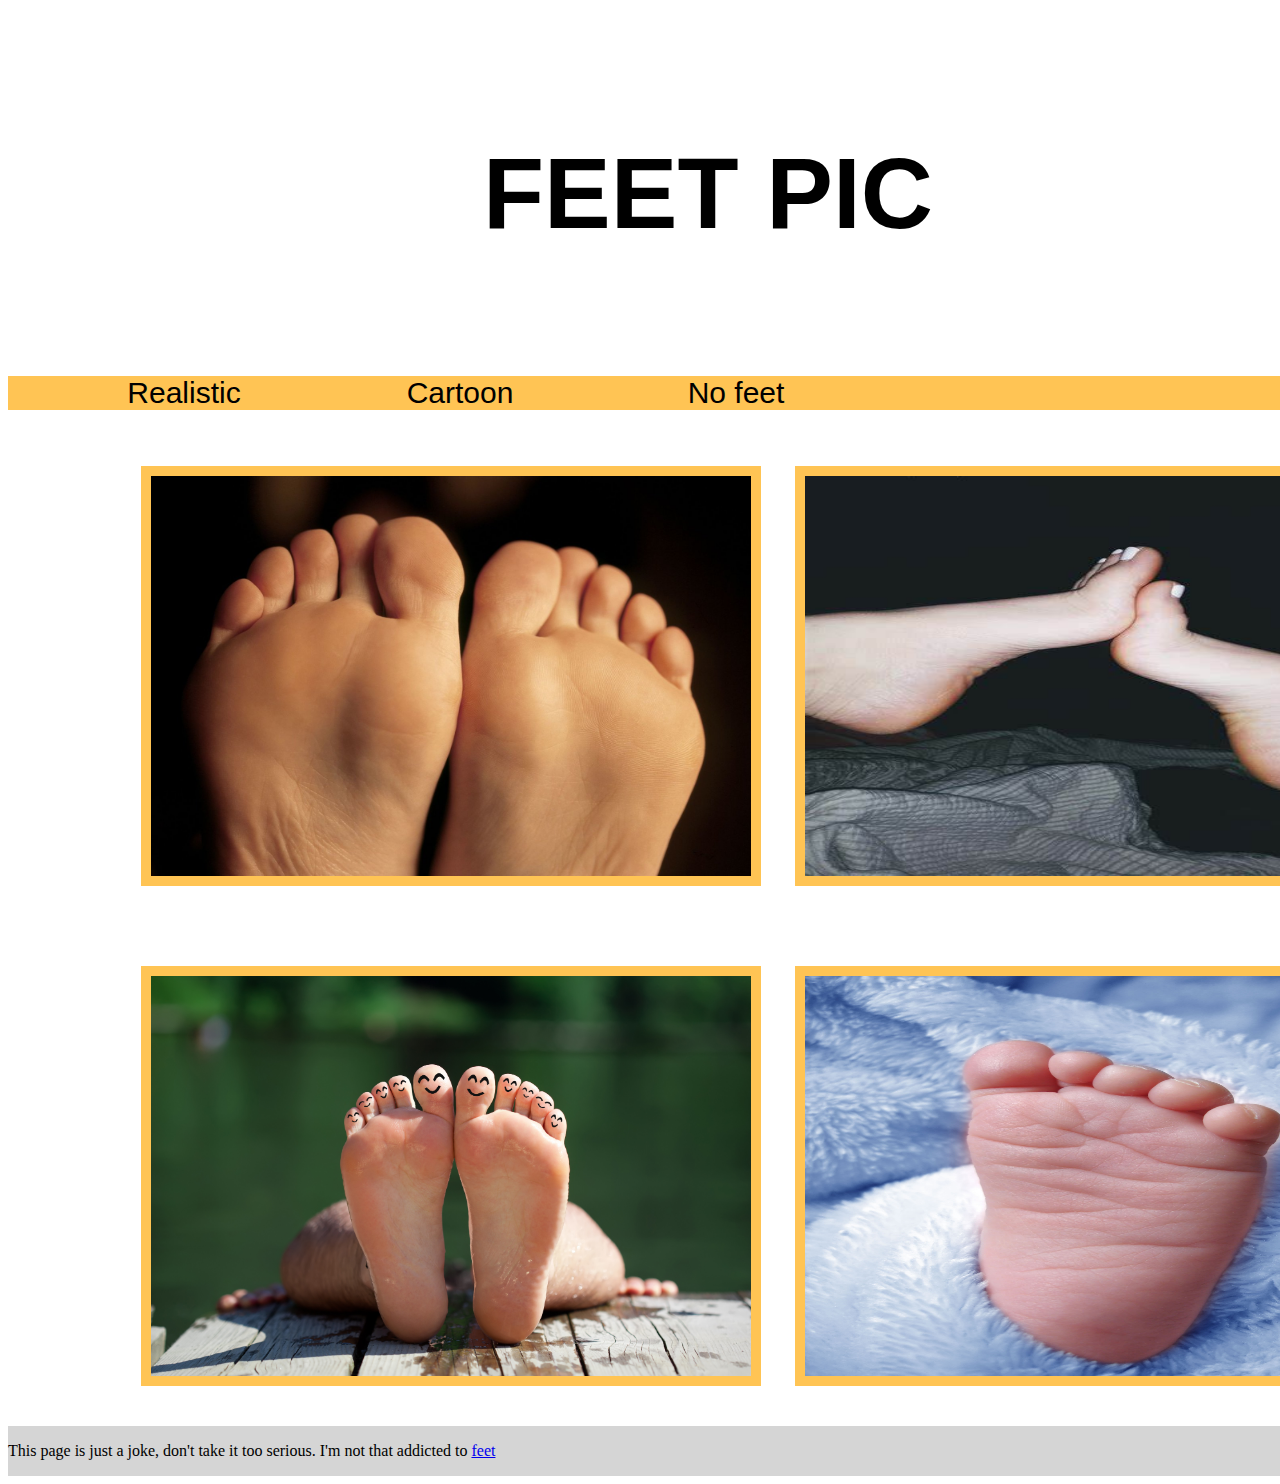
==== index.html @ 26899aaf "Rename page1.html to index.html" ====
<!DOCTYPE html>
<html>
<head>
	<meta charset="utf-8">
	<meta name="viewport" content="width=device-width, initial-scale=1">
	<title>Page 1</title>
	<link rel="stylesheet" type="text/css" href="page.css">
</head>
<body>

		<a href="#mct" id="skip">Skip to main content</a>


	<h1>FEET PIC</h1>

	<div class="page">
		<ul>
			<li><a href="page1.html">Realistic</a></li>
			<li><a href="page2.html">Cartoon</a></li>
			<li><a href="page3.html">No feet</a></li>
		</ul>
	</div>

	<div class="feet_pic" id="mct">
		<img src="Feet_R1.jpg">
		<img src="Feet_R2.jpg">
		<img src="Feet_R3.jpeg">
		<img src="Feet_R4.jpg">
	</div>

	<footer>
		<p>This page is just a joke, don't take it too serious. I'm not that addicted to <a href="page4.html">feet</a></p>
	</footer>
</body>
</html>
---- page.css ----
body{
	display: grid;
}

.page ul li{
	
	display: inline-block;
	width: 20%;
	background-color: #ffc454;
	text-align: center;
}

.page ul li a{
	font-size: 30px;
	font-family: Anton, Arial;
	text-decoration: none;
	color: #000000;
}

.page ul li:hover{
	display: inline-block;
	width: 20%;
	background-color: #ffe8bb;
}

.page ul{
	background: #ffc454;
}

.feet_pic{
	display: grid;
    grid-template-columns: 40% 40%;
    justify-content: space-evenly;
}

.feet_pic img{
	width: 600px;
	height: 400px;
	border: solid 10px #ffc454;
	margin: 40px;

}

h1{
	font-family: Anton, Arial;
	font-size: 100px;
	text-align: center;
	line-height: 200px;
	background: url(../background.jpg);
}

footer{
	background-color: #d5d5d5;
}

#skip{
	transform: translateY(-150%);
}

#skip:focus{
	transform: translateY(0);
}
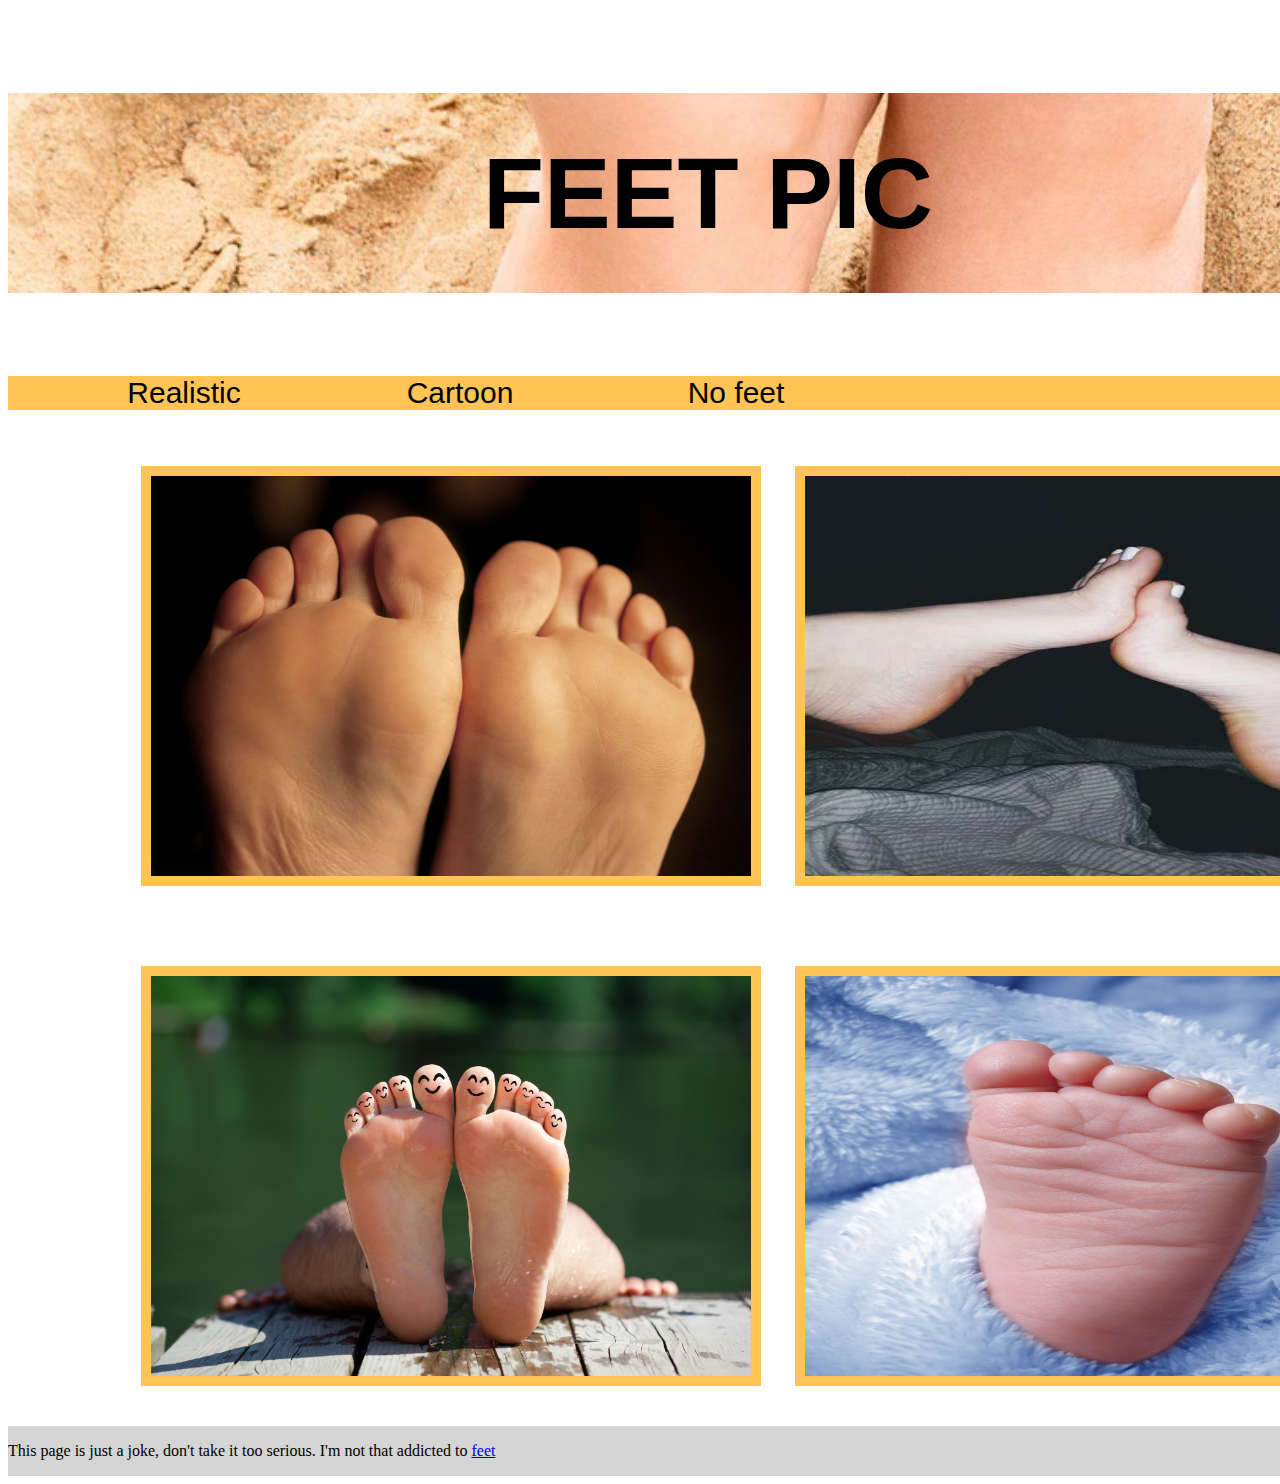
==== commit 8aaf693c: "Update index.html" ====
--- a/index.html
+++ b/index.html
@@ -15,7 +15,7 @@
 
 	<div class="page">
 		<ul>
-			<li><a href="page1.html">Realistic</a></li>
+			<li><a href="index.html">Realistic</a></li>
 			<li><a href="page2.html">Cartoon</a></li>
 			<li><a href="page3.html">No feet</a></li>
 		</ul>
--- a/page.css
+++ b/page.css
@@ -46,7 +46,7 @@
 	font-size: 100px;
 	text-align: center;
 	line-height: 200px;
-	background: url(../background.jpg);
+	background: url(background.jpg);
 }
 
 footer{
@@ -59,4 +59,4 @@
 
 #skip:focus{
 	transform: translateY(0);
-}+}
